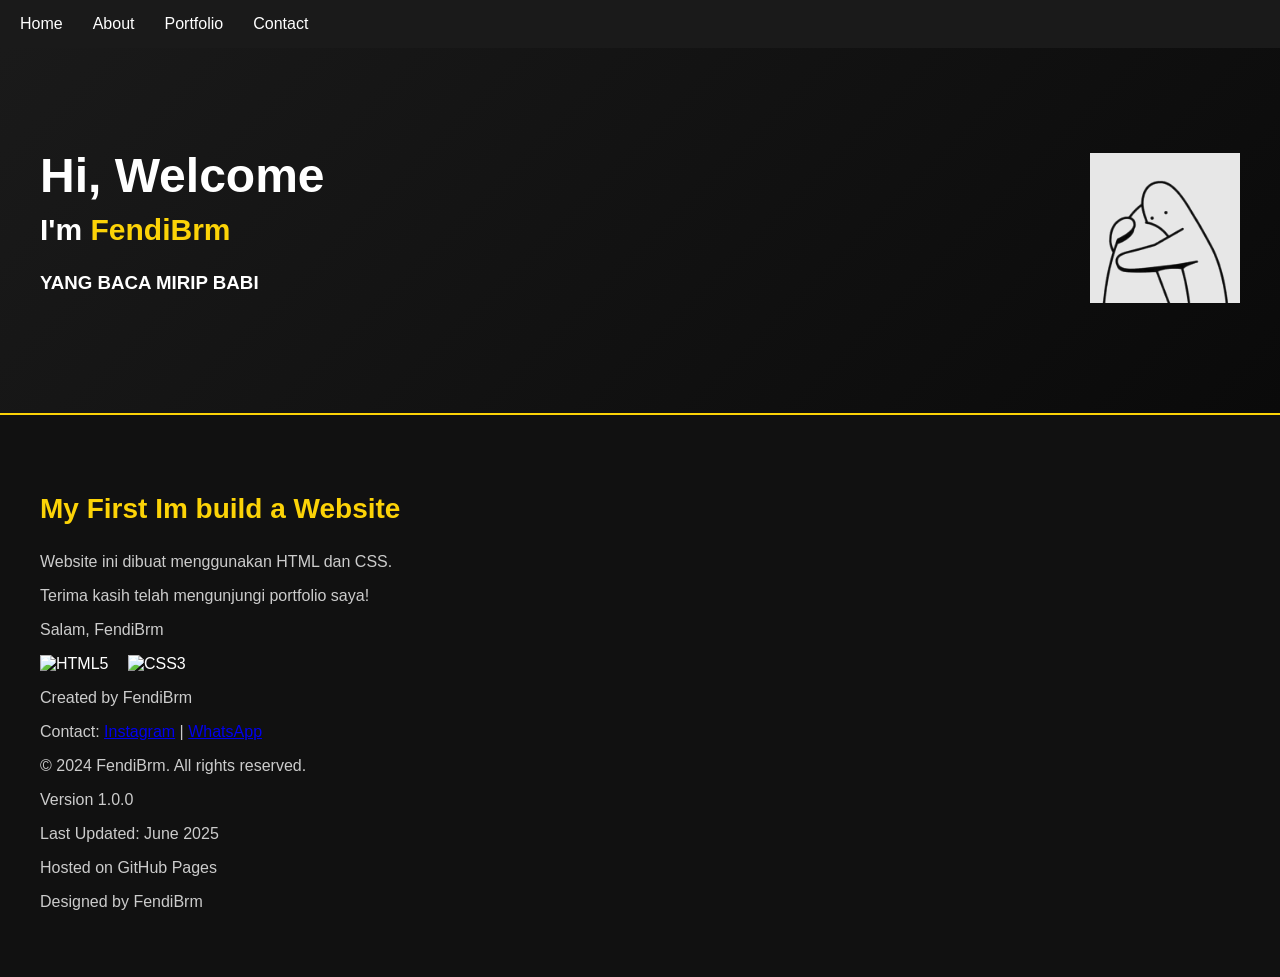
==== index.html @ 729e2243 "Update index.html" ====
<!DOCTYPE html>
<html lang="en">
<head>
    <meta charset="UTF-8">
    <meta name="viewport" content="width=device-width, initial-scale=1.0">
    <title>FendiBrm | Portfolio</title>
    <link rel="stylesheet" href="style.css">
</head>
<body>
    <nav class="navbar">
        <div class="hamburger" id="hamburger">
            <span></span>
            <span></span>
            <span></span>
        </div>
        <ul class="nav-menu" id="navMenu">
            <li><a href="index.html">Home</a></li>
            <li><a href="about.html">About</a></li>
            <li><a href="portfolio.html">Portfolio</a></li>
            <li><a href="contact.html">Contact</a></li>
        </ul>
    </nav>

    <section class="hero">
        <div class="hero-text">
            <h1>Hi, Welcome</h1>
            <h2>I'm <span>FendiBrm</span></h2>
            <h3>YANG BACA MIRIP BABI</h3>
        </div>
            <div>
        <div class="hero-logo">
            <img src="Hugs.jpg" alt="Logo">
        </div>
    </section>

    <section class="content">
        <h3>My First Im build a Website</h3>
        <p>Website ini dibuat menggunakan HTML dan CSS.</p>
        <p>Terima kasih telah mengunjungi portfolio saya!</p>
        <p>Salam, FendiBrm</p>

        <div class="icons">
            <img src="https://upload.wikimedia.org/wikipedia/commons/6/61/HTML5_logo_and_wordmark.svg" alt="HTML5">
            <img src="https://upload.wikimedia.org/wikipedia/commons/d/d5/CSS3_logo_and_wordmark.svg" alt="CSS3">
        </div>
        <div class="footer">
            <p>Created by FendiBrm</p>
            <p>Contact:
                <a href="https://www.instagram.com/imfndisnt__/">Instagram</a> |
                <a href="https://wa.me/6282136658391">WhatsApp</a>
                <p>© 2024 FendiBrm. All rights reserved.</p>
                <p>Version 1.0.0</p>
                <p>Last Updated: June 2025</p>
                <p>Hosted on GitHub Pages</p>
                <p>Designed by FendiBrm</p>
        </div>
    </section>
<script>
        const hamburger = document.getElementById('hamburger');
        const navMenu = document.getElementById('navMenu');

        hamburger.addEventListener('click', () => {
            hamburger.classList.toggle('active');
            navMenu.classList.toggle('active');
        });

        // Tutup menu saat link diklik
        document.querySelectorAll('.nav-menu a').forEach(link => {
            link.addEventListener('click', () => {
                hamburger.classList.remove('active');
                navMenu.classList.remove('active');
            });
        });
    </script>
</body>
</html>
---- style.css ----
/* ---- GENERAL ---- */
* {
    box-sizing: border-box;
}

html {
    scroll-behavior: smooth;
}

body {
    margin: 0;
    font-family: 'Poppins', sans-serif;
    background: #0a0a0a;
    color: white;
    overflow-x: hidden;
}

/* ---- NAVBAR ---- */
.navbar {
    background: #1a1a1a;
    padding: 15px 20px;
    position: relative;
    box-shadow: 0 2px 10px rgba(0, 0, 0, 0.5);
    display: flex;
    justify-content: space-between;
    align-items: centerr
}

.hamburger {
    display: none;
    flex-direction: column;
    cursor: pointer;
    gap: 5px;
}

.hamburger span {
    width: 25px;
    height: 3px;
    background-color: #fcd307;
    border-radius: 2px;
    transition: all 0.3s ease;
}

.hamburger.active span:nth-child(1) {
    transform: rotate(45deg) translate(10px, 10px);
}

.hamburger.active span:nth-child(2) {
    opacity: 0;
}

.hamburger.active span:nth-child(3) {
    transform: rotate(-45deg) translate(8px, -7px);
}

.nav-menu {
    list-style: none;
    display: flex;
    gap: 30px;
    margin: 0;
    padding: 0;
}

.nav-menu a {
    color: white;
    text-decoration: none;
    font-weight: 500;
    transition: color 0.3s ease;
}

.nav-menu a:hover {
    color: #fcd307;
}

/* ---- HERO SECTION ---- */
.hero {
    background: linear-gradient(135deg, #1a1a1a, #0a0a0a);
    padding: 100px 40px;
    position: relative;
    display: flex;
    align-items: center;
    justify-content: space-between;
}

.hero-text {
    flex: 1;
}

.hero-logo {
    position: absolute;
    right: 40px;
    top: 50%;
    transform: translateY(-50%);
}

.hero-logo img {
    width: 150px;
    opacity: 0.9;
    filter: brightness(1.1);
}

.hero-text h1 {
    font-size: 48px;
    margin: 0;
    font-weight: 600;
    color: #ffffff;
}

.hero-text h2 {
    font-size: 30px;
    margin-top: 10px;
}

.hero-text h2 span {
    color: #fcd307; /* warna kuning */
    font-weight: 700;
}

/* ---- CONTENT SECTION ---- */
.content {
    background: #111111;
    padding: 50px 40px;
    border-top: 2px solid #fcd307;
}

.content h3 {
    font-size: 28px;
    color: #fcd307;
}

.content p {
    font-size: 16px;
    color: #cccccc;
}

/* ---- ICONS ---- */
.icons img {
    width: 70px;
    margin-right: 15px;
    filter: brightness(1.1);
}

/* ---- RESPONSIVE ---- */
@media (max-width: 600px) {
    .hamburger {
        display: flex;
    }

    .nav-menu {
        position: absolute;
        top: 60px;
        left: 0;
        width: 100%;
        flex-direction: column;
        background: #1a1a1a;
        gap: 0;
        max-height: 0;
        overflow: hidden;
        transition: max-height 0.3s ease;
    }

    .nav-menu.active {
        max-height: 500px;
    }

    .nav-menu li {
        padding: 15px 20px;
        border-bottom: 1px solid #333;
    }

    .nav-menu a {
        display: block;
    }

    .hero-text h1 {
        font-size: 36px;
    }
    .hero-text h2 {
        font-size: 24px;
    }
    .icons img {
        width: 55px;
    }
}

/* ---- ABOUT SECTION ---- */
.about-section {
    background: #111111;
    padding: 60px 40px;
    min-height: 100vh;
    display: flex;
    align-items: center;
}

.about-container {
    max-width: 1000px;
    margin: 0 auto;
    width: 100%;
}

.about-section h1 {
    font-size: 42px;
    color: #fcd307;
    margin-bottom: 40px;
    text-align: center;
}

.about-content {
    display: flex;
    gap: 50px;
    align-items: center;
}

.about-text {
    flex: 1;
}

.about-text h2 {
    font-size: 32px;
    color: #ffffff;
    margin-top: 0;
}

.about-text h2 span {
    color: #fcd307;
}

.about-text h3 {
    font-size: 20px;
    color: #fcd307;
    margin-top: 25px;
    margin-bottom: 10px;
}

.about-text p {
    font-size: 16px;
    color: #cccccc;
    line-height: 1.6;
    margin-bottom: 15px;
}

.skills-list {
    list-style: none;
    padding: 0;
    margin: 10px 0 20px 0;
}

.skills-list li {
    font-size: 16px;
    color: #cccccc;
    padding: 8px 0;
    padding-left: 20px;
    position: relative;
}

.skills-list li::before {
    content: "✓";
    color: #fcd307;
    font-weight: bold;
    position: absolute;
    left: 0;
}

.about-image {
    flex: 1;
    text-align: center;
}

.about-image img {
    max-width: 300px;
    width: 100%;
    border-radius: 10px;
    box-shadow: 0 10px 30px rgba(252, 211, 7, 0.2);
}

.about-links {
    margin-top: 30px;
    display: flex;
    gap: 15px;
}

.btn-social {
    display: inline-block;
    padding: 12px 30px;
    background: #fcd307;
    color: #000000;
    text-decoration: none;
    border-radius: 5px;
    font-weight: 600;
    transition: all 0.3s ease;
}

.btn-social:hover {
    background: #ffffff;
    transform: translateY(-2px);
    box-shadow: 0 10px 20px rgba(252, 211, 7, 0.3);
}

/* ---- FOOTER SECTION ---- */
.footer-section {
    background: #1a1a1a;
    padding: 30px 40px;
    text-align: center;
    border-top: 2px solid #fcd307;
}

.footer-section p {
    margin: 10px 0;
    font-size: 14px;
    color: #cccccc;
}

/* ---- RESPONSIVE ABOUT ---- */
@media (max-width: 768px) {
    .about-content {
        flex-direction: column;
        gap: 30px;
    }

    .about-image img {
        max-width: 250px;
    }

    .about-section h1 {
        font-size: 32px;
    }

    .about-text h2 {
        font-size: 24px;
    }

    .about-links {
        flex-direction: column;
    }

    .btn-social {
        width: 100%;
        text-align: center;
    }
}


/* ---- CONTACT SECTION ---- */
.contact-section {
    background: #111111;
    padding: 60px 40px;
    min-height: 100vh;
    display: flex;
    align-items: center;
}

.contact-container {
    max-width: 1100px;
    margin: 0 auto;
    width: 100%;
}

.contact-section h1 {
    font-size: 42px;
    color: #fcd307;
    margin-bottom: 10px;
    text-align: center;
}

.contact-subtitle {
    text-align: center;
    font-size: 16px;
    color: #cccccc;
    margin-bottom: 40px;
}

.contact-content {
    display: grid;
    grid-template-columns: 1fr 1fr;
    gap: 50px;
}

.contact-info h2 {
    font-size: 24px;
    color: #fcd307;
    margin-bottom: 30px;
}

.info-item {
    margin-bottom: 30px;
}

.info-item h3 {
    font-size: 16px;
    color: #ffffff;
    margin: 0 0 10px 0;
}

.info-item p {
    margin: 0;
    color: #cccccc;
    font-size: 15px;
}

.info-item a {
    color: #fcd307;
    text-decoration: none;
    transition: color 0.3s ease;
}

.info-item a:hover {
    color: #ffffff;
}

.info-item ul {
    list-style: none;
    padding: 0;
    margin: 0;
}

.info-item ul li {
    color: #cccccc;
    padding: 5px 0;
    padding-left: 20px;
    position: relative;
}

.info-item ul li::before {
    content: "";
    color: #fcd307;
    position: absolute;
    left: 0;
}

.contact-form-wrapper h2 {
    font-size: 24px;
    color: #fcd307;
    margin-bottom: 30px;
}

.contact-form {
    display: flex;
    flex-direction: column;
    gap: 20px;
}

.form-group {
    display: flex;
    flex-direction: column;
}

.form-group label {
    font-size: 14px;
    color: #fcd307;
    margin-bottom: 8px;
    font-weight: 600;
}

.form-group input,
.form-group textarea {
    padding: 12px 15px;
    background: #1a1a1a;
    border: 2px solid #333333;
    border-radius: 5px;
    color: #ffffff;
    font-family: 'Poppins', sans-serif;
    font-size: 14px;
    transition: border-color 0.3s ease;
}

.form-group input:focus,
.form-group textarea:focus {
    outline: none;
    border-color: #fcd307;
    background: #222222;
}

.btn-submit {
    padding: 14px 30px;
    background: #fcd307;
    color: #000000;
    border: none;
    border-radius: 5px;
    font-weight: 600;
    font-size: 16px;
    cursor: pointer;
    transition: all 0.3s ease;
    font-family: 'Poppins', sans-serif;
}

.btn-submit:hover {
    background: #ffffff;
    transform: translateY(-2px);
    box-shadow: 0 10px 20px rgba(252, 211, 7, 0.3);
}

/* ---- RESPONSIVE CONTACT ---- */
@media (max-width: 768px) {
    .contact-content {
        grid-template-columns: 1fr;
        gap: 40px;
    }

    .contact-section h1 {
        font-size: 32px;
    }

    .contact-section {
        padding: 40px 20px;
    }
}

/* ---- PORTFOLIO SECTION ---- */
.portfolio-section {
    background: #111111;
    padding: 60px 40px;
    min-height: 100vh;
}

.portfolio-container {
    max-width: 1200px;
    margin: 0 auto;
    width: 100%;
}

.portfolio-section h1 {
    font-size: 42px;
    color: #fcd307;
    margin-bottom: 10px;
    text-align: center;
}

.portfolio-subtitle {
    text-align: center;
    font-size: 16px;
    color: #cccccc;
    margin-bottom: 40px;
}

.portfolio-filter {
    display: flex;
    justify-content: center;
    gap: 15px;
    margin-bottom: 50px;
    flex-wrap: wrap;
}

.filter-btn {
    padding: 10px 20px;
    background: transparent;
    color: #cccccc;
    border: 2px solid #333333;
    border-radius: 5px;
    cursor: pointer;
    font-family: 'Poppins', sans-serif;
    font-weight: 600;
    transition: all 0.3s ease;
}

.filter-btn:hover,
.filter-btn.active {
    background: #fcd307;
    color: #000000;
    border-color: #fcd307;
}

.portfolio-grid {
    display: grid;
    grid-template-columns: repeat(auto-fit, minmax(300px, 1fr));
    gap: 30px;
}

.portfolio-item {
    opacity: 1;
    transition: opacity 0.3s ease;
}

.portfolio-item.show {
    animation: fadeIn 0.3s ease;
}

@keyframes fadeIn {
    from {
        opacity: 0;
        transform: scale(0.95);
    }
    to {
        opacity: 1;
        transform: scale(1);
    }
}

.portfolio-image {
    position: relative;
    overflow: hidden;
    border-radius: 8px;
    aspect-ratio: 4/3;
}

.portfolio-image img {
    width: 100%;
    height: 100%;
    object-fit: cover;
    transition: transform 0.3s ease;
}

.portfolio-overlay {
    position: absolute;
    top: 0;
    left: 0;
    right: 0;
    bottom: 0;
    background: rgba(252, 211, 7, 0.9);
    display: flex;
    flex-direction: column;
    justify-content: center;
    align-items: center;
    opacity: 0;
    transition: opacity 0.3s ease;
}

.portfolio-image:hover img {
    transform: scale(1.1);
}

.portfolio-image:hover .portfolio-overlay {
    opacity: 1;
}

.portfolio-overlay h3 {
    margin: 0;
    font-size: 20px;
    color: #000000;
    margin-bottom: 5px;
}

.portfolio-overlay p {
    margin: 0;
    font-size: 14px;
    color: #333333;
    margin-bottom: 15px;
}

.view-btn {
    padding: 8px 20px;
    background: #000000;
    color: #fcd307;
    text-decoration: none;
    border-radius: 5px;
    font-weight: 600;
    transition: all 0.3s ease;
}

.view-btn:hover {
    background: #333333;
    transform: translateY(-2px);
}

/* ---- RESPONSIVE PORTFOLIO ---- */
@media (max-width: 768px) {
    .portfolio-section {
        padding: 40px 20px;
    }

    .portfolio-section h1 {
        font-size: 32px;
    }

    .portfolio-grid {
        grid-template-columns: 1fr;
    }

    .portfolio-filter {
        gap: 10px;
    }

    .filter-btn {
        padding: 8px 15px;
        font-size: 14px;
    }
    /*---- RESPONSIVE (Hanya CSS Toggle) ---- */
    @media (max-width: 600px) {
        .hamburger {
            display: flex;
    }  
        .nav-menu {
        position: absolute;
        top: 60px;
        left: 0;
        width: 100%;
        flex-direction: column;
        background: #1a1a1a;
        gap: 0;
        max-height: 0;
        overflow: hidden;
        transition: max-height 0.5s ease;
        z-index: 10;
    }
        ..menu-checkbox:checked ~ .nav-menu {
        max-height: 500px;
    }
       .menu-checkbox:checked + .hamburger span:nth-child(1) {
        transform: rotate(45deg) translate(5px, 6px);
    } .menu-checkbox:checked + .hamburger span:nth-child(2) {
        opacity: 0;
    }
        .menu-checkbox:checked + .hamburger span:nth-child(3) {
        transform: rotate(-45deg) translate(5px, -6px);
    }
        
}
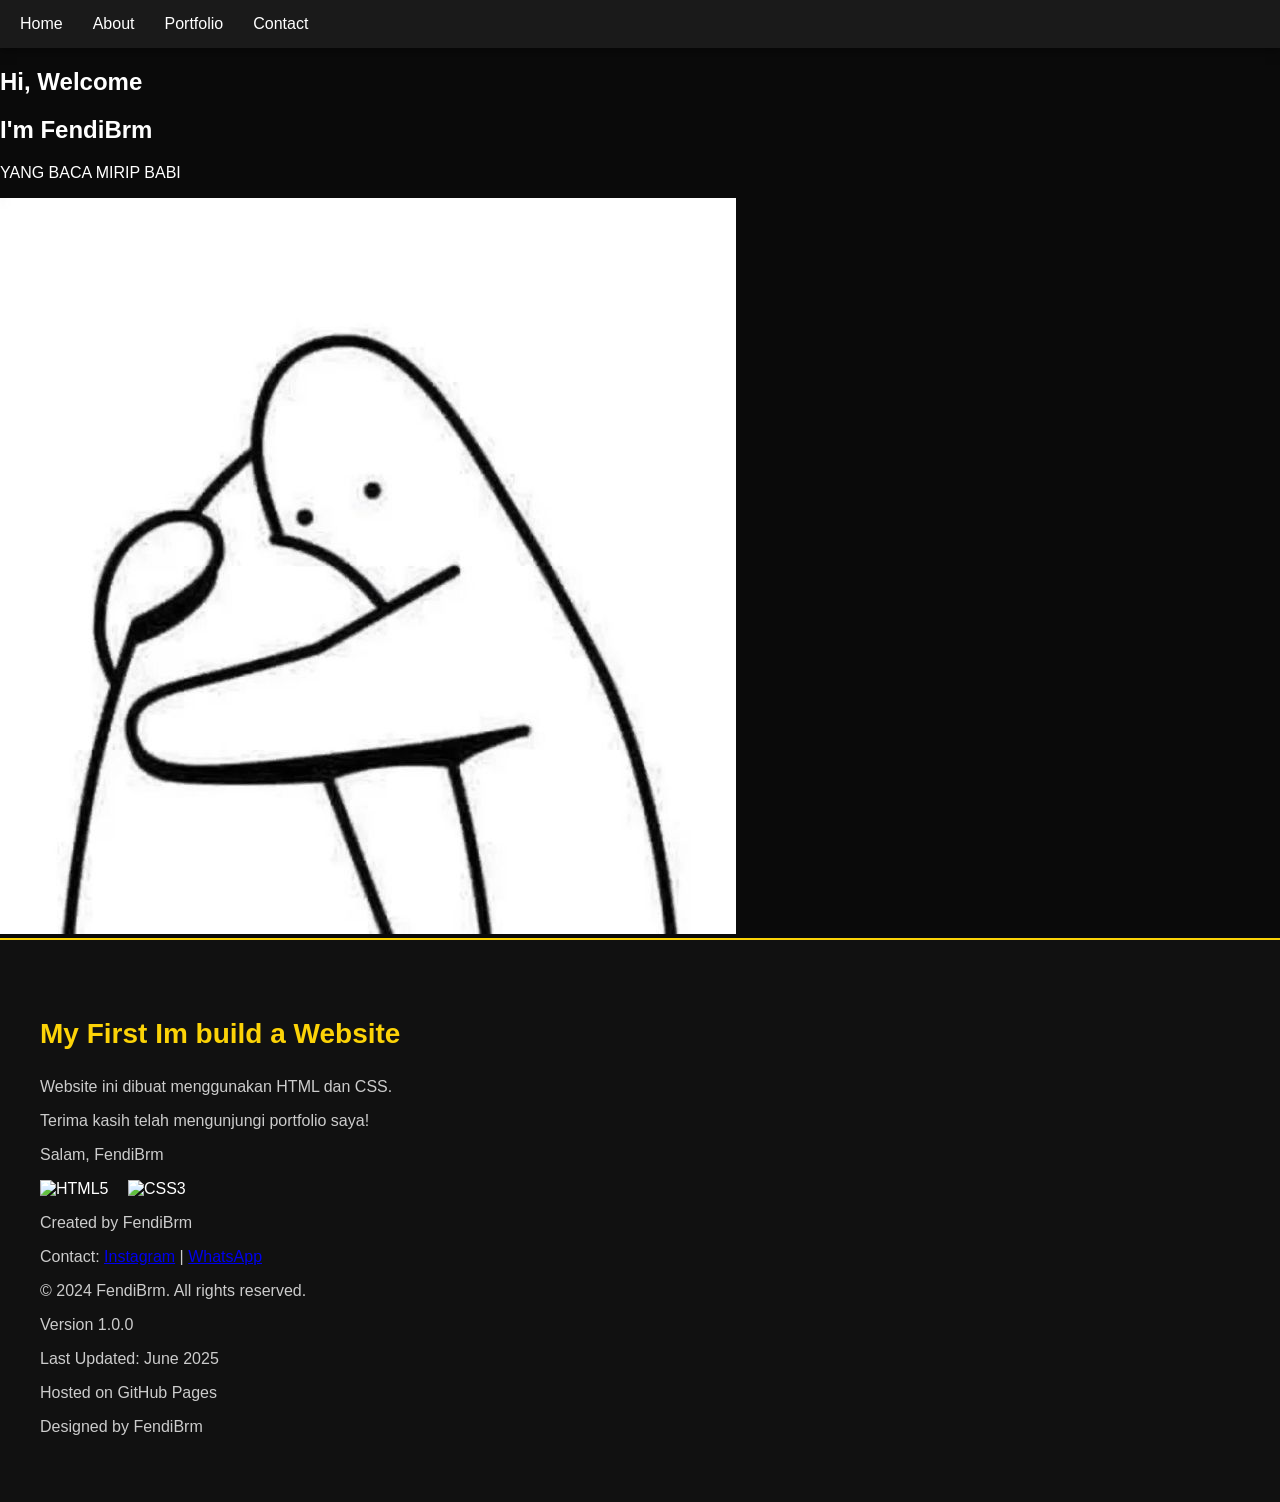
==== commit 6caa5ed2: "Update index.html" ====
--- a/index.html
+++ b/index.html
@@ -21,14 +21,14 @@
         </ul>
     </nav>
 
-    <section class="hero">
-        <div class="hero-text">
+    <section class="header-cotainer">
+        <div class="text-content">
             <h1>Hi, Welcome</h1>
             <h2>I'm <span>FendiBrm</span></h2>
-            <h3>YANG BACA MIRIP BABI</h3>
+            <p>YANG BACA MIRIP BABI</p>
         </div>
             <div>
-        <div class="hero-logo">
+        <div class="image-content">
             <img src="Hugs.jpg" alt="Logo">
         </div>
     </section>
@@ -79,3 +79,4 @@
 
 
 
+
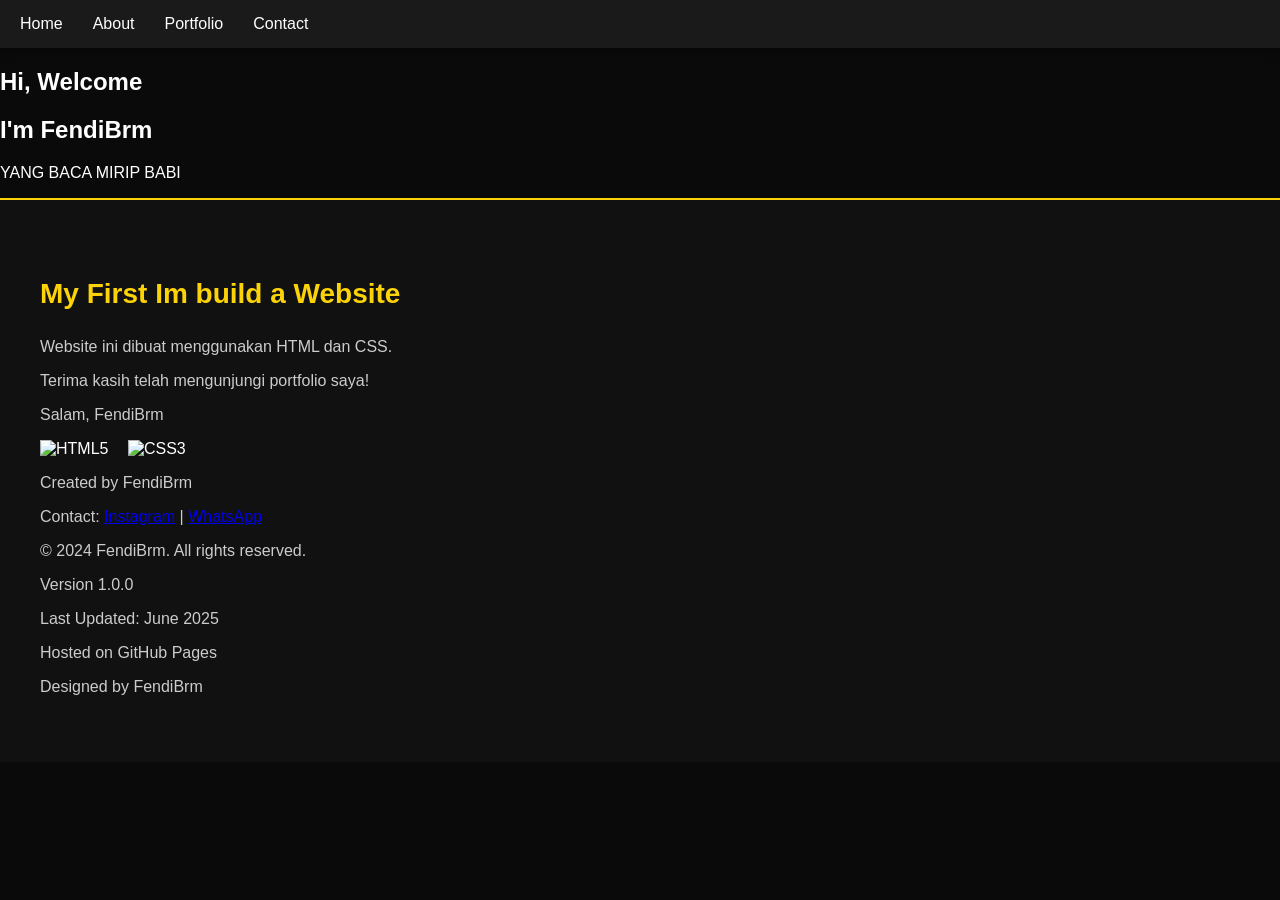
==== commit 39488da3: "Update index.html" ====
--- a/index.html
+++ b/index.html
@@ -1,5 +1,5 @@
 <!DOCTYPE html>
-<html lang="en">
+<html lang="id">
 <head>
     <meta charset="UTF-8">
     <meta name="viewport" content="width=device-width, initial-scale=1.0">
@@ -28,9 +28,6 @@
             <p>YANG BACA MIRIP BABI</p>
         </div>
             <div>
-        <div class="image-content">
-            <img src="Hugs.jpg" alt="Logo">
-        </div>
     </section>
 
     <section class="content">
@@ -80,3 +77,5 @@
 
 
 
+
+
--- a/style.css
+++ b/style.css
@@ -21,9 +21,6 @@
     padding: 15px 20px;
     position: relative;
     box-shadow: 0 2px 10px rgba(0, 0, 0, 0.5);
-    display: flex;
-    justify-content: space-between;
-    align-items: centerr
 }
 
 .hamburger {
@@ -80,23 +77,6 @@
     display: flex;
     align-items: center;
     justify-content: space-between;
-}
-
-.hero-text {
-    flex: 1;
-}
-
-.hero-logo {
-    position: absolute;
-    right: 40px;
-    top: 50%;
-    transform: translateY(-50%);
-}
-
-.hero-logo img {
-    width: 150px;
-    opacity: 0.9;
-    filter: brightness(1.1);
 }
 
 .hero-text h1 {
@@ -673,35 +653,5 @@
         padding: 8px 15px;
         font-size: 14px;
     }
-    /*---- RESPONSIVE (Hanya CSS Toggle) ---- */
-    @media (max-width: 600px) {
-        .hamburger {
-            display: flex;
-    }  
-        .nav-menu {
-        position: absolute;
-        top: 60px;
-        left: 0;
-        width: 100%;
-        flex-direction: column;
-        background: #1a1a1a;
-        gap: 0;
-        max-height: 0;
-        overflow: hidden;
-        transition: max-height 0.5s ease;
-        z-index: 10;
-    }
-        ..menu-checkbox:checked ~ .nav-menu {
-        max-height: 500px;
-    }
-       .menu-checkbox:checked + .hamburger span:nth-child(1) {
-        transform: rotate(45deg) translate(5px, 6px);
-    } .menu-checkbox:checked + .hamburger span:nth-child(2) {
-        opacity: 0;
-    }
-        .menu-checkbox:checked + .hamburger span:nth-child(3) {
-        transform: rotate(-45deg) translate(5px, -6px);
-    }
-        
-}
-
+}
+
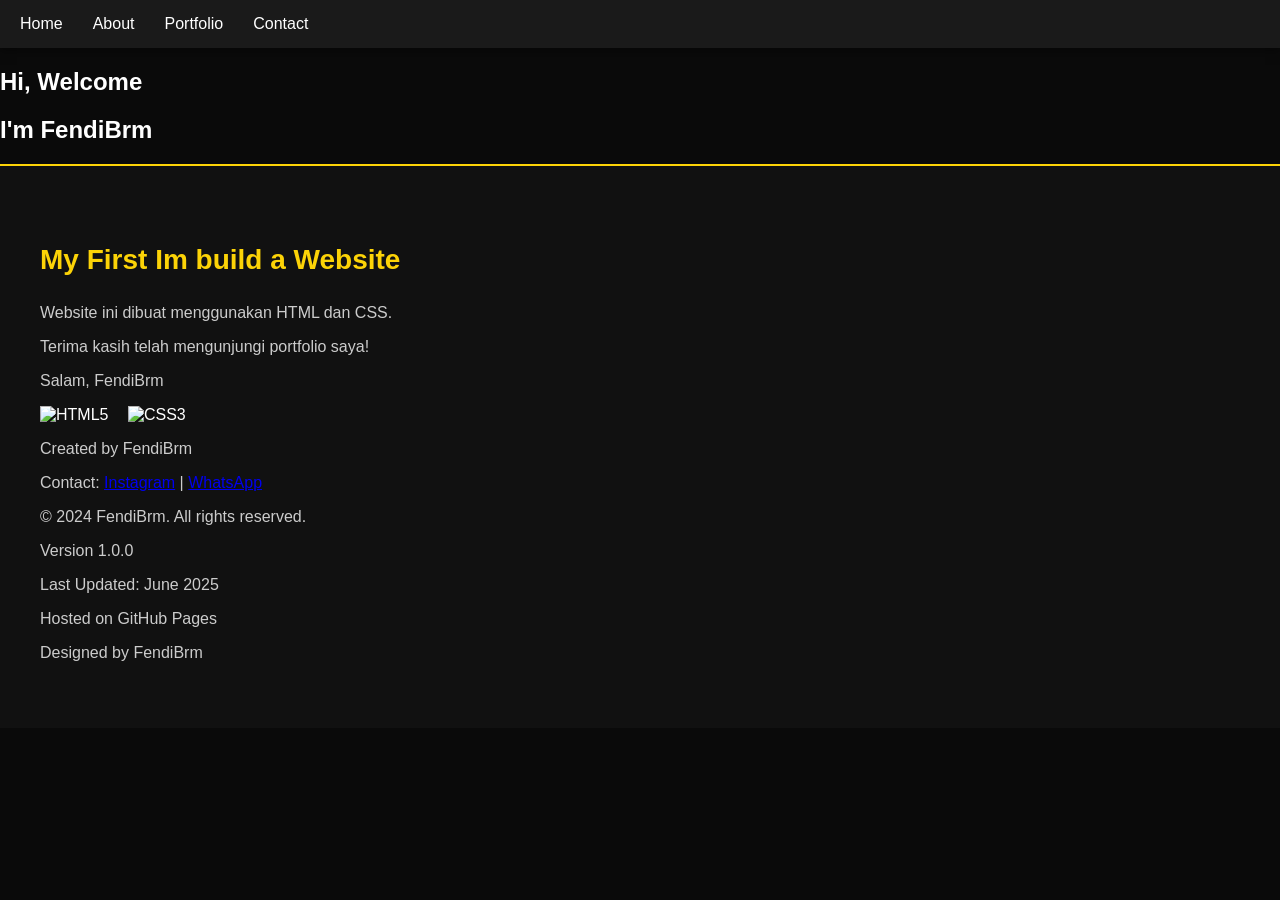
==== commit 568b36c7: "Update index.html" ====
--- a/index.html
+++ b/index.html
@@ -25,7 +25,6 @@
         <div class="text-content">
             <h1>Hi, Welcome</h1>
             <h2>I'm <span>FendiBrm</span></h2>
-            <p>YANG BACA MIRIP BABI</p>
         </div>
             <div>
     </section>
@@ -79,3 +78,4 @@
 
 
 
+
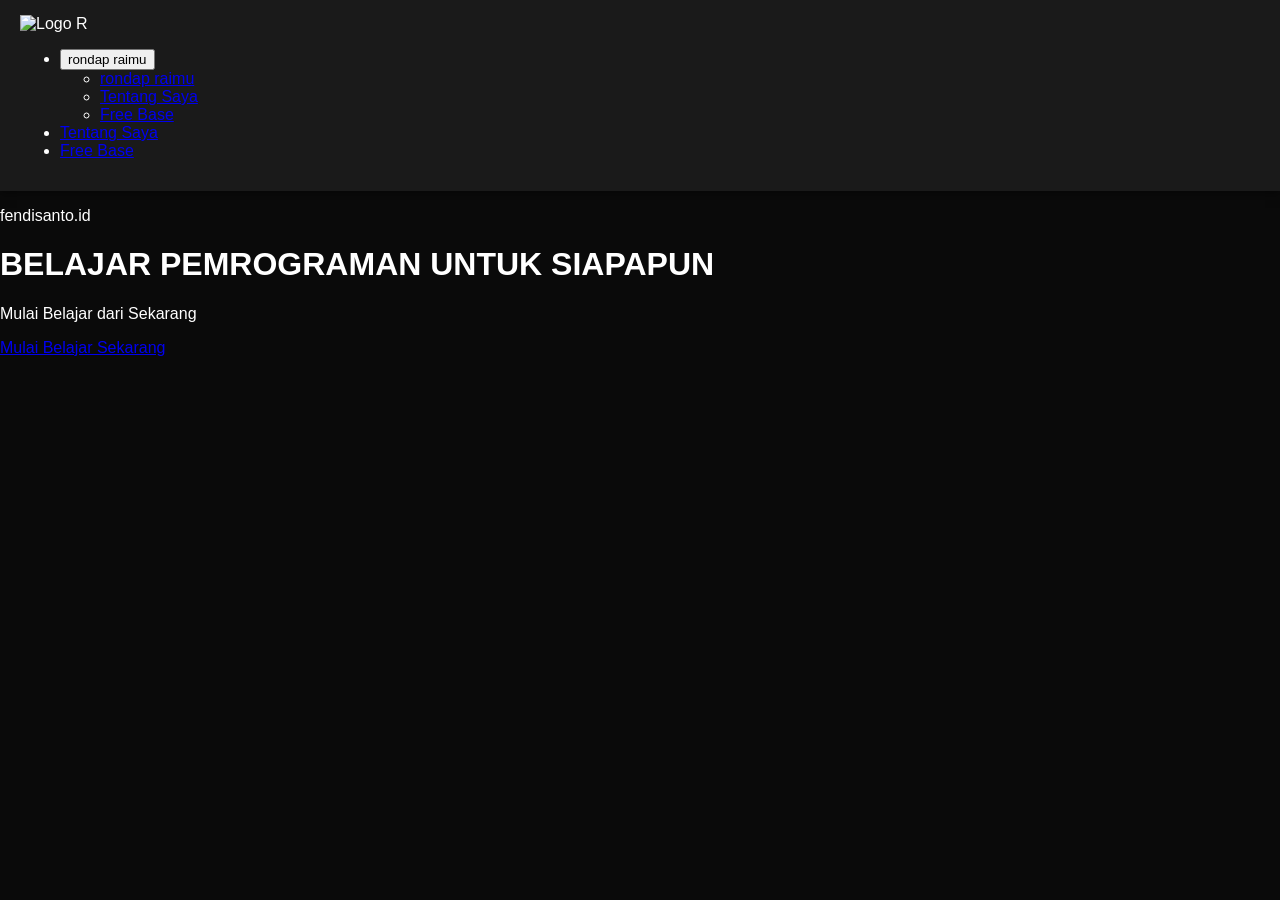
==== commit 434d80a0: "Create index.html" ====
--- a/index.html
+++ b/index.html
@@ -1,81 +1,70 @@
-<!DOCTYPE html>
-<html lang="id">
-<head>
-    <meta charset="UTF-8">
-    <meta name="viewport" content="width=device-width, initial-scale=1.0">
-    <title>FendiBrm | Portfolio</title>
-    <link rel="stylesheet" href="style.css">
-</head>
-<body>
-    <nav class="navbar">
-        <div class="hamburger" id="hamburger">
-            <span></span>
-            <span></span>
-            <span></span>
-        </div>
-        <ul class="nav-menu" id="navMenu">
-            <li><a href="index.html">Home</a></li>
-            <li><a href="about.html">About</a></li>
-            <li><a href="portfolio.html">Portfolio</a></li>
-            <li><a href="contact.html">Contact</a></li>
-        </ul>
-    </nav>
-
-    <section class="header-cotainer">
-        <div class="text-content">
-            <h1>Hi, Welcome</h1>
-            <h2>I'm <span>FendiBrm</span></h2>
-        </div>
-            <div>
-    </section>
-
-    <section class="content">
-        <h3>My First Im build a Website</h3>
-        <p>Website ini dibuat menggunakan HTML dan CSS.</p>
-        <p>Terima kasih telah mengunjungi portfolio saya!</p>
-        <p>Salam, FendiBrm</p>
-
-        <div class="icons">
-            <img src="https://upload.wikimedia.org/wikipedia/commons/6/61/HTML5_logo_and_wordmark.svg" alt="HTML5">
-            <img src="https://upload.wikimedia.org/wikipedia/commons/d/d5/CSS3_logo_and_wordmark.svg" alt="CSS3">
-        </div>
-        <div class="footer">
-            <p>Created by FendiBrm</p>
-            <p>Contact:
-                <a href="https://www.instagram.com/imfndisnt__/">Instagram</a> |
-                <a href="https://wa.me/6282136658391">WhatsApp</a>
-                <p>© 2024 FendiBrm. All rights reserved.</p>
-                <p>Version 1.0.0</p>
-                <p>Last Updated: June 2025</p>
-                <p>Hosted on GitHub Pages</p>
-                <p>Designed by FendiBrm</p>
-        </div>
-    </section>
-<script>
-        const hamburger = document.getElementById('hamburger');
-        const navMenu = document.getElementById('navMenu');
-
-        hamburger.addEventListener('click', () => {
-            hamburger.classList.toggle('active');
-            navMenu.classList.toggle('active');
-        });
-
-        // Tutup menu saat link diklik
-        document.querySelectorAll('.nav-menu a').forEach(link => {
-            link.addEventListener('click', () => {
-                hamburger.classList.remove('active');
-                navMenu.classList.remove('active');
-            });
-        });
-    </script>
-</body>
-</html>
-
-
-
-
-
-
-
-
-
+<!DOCTYPE html>
+<html lang="id">
+<head>
+    <meta charset="UTF-8">
+    <meta name="viewport" content="width=device-width, initial-scale=1.0">
+    <title>ini website milik fendi pertama</title>
+    <link rel="stylesheet" href="style.css"> </head>
+<body>
+
+    <header class="navbar">
+        <div class="logo">
+            <img src="logo-baru.png" alt="Logo R" width="30"> 
+        </div>
+        <nav>
+            <ul>
+                <li class="has-submenu">
+                    <button class="submenu-toggle" aria-expanded="false">rondap raimu</button>
+                    <ul class="submenu" aria-hidden="true">
+                        <li><a href="page1.html">rondap raimu</a></li>
+                        <li><a href="page2.html">Tentang Saya</a></li>
+                        <li><a href="page3.html">Free Base</a></li>
+                    </ul>
+                </li>
+                <li><a href="#about">Tentang Saya</a></li>
+                <li><a href="#free base">Free Base</a></li>
+            </ul>
+        </nav>
+    </header>
+
+    <main class="hero-section">
+        <div class="hero-content">
+            <p class="website-domain">fendisanto.id</p>
+            
+            <h1>BELAJAR PEMROGRAMAN UNTUK SIAPAPUN</h1>
+            
+            <p class="slogan">Mulai Belajar dari Sekarang </p>
+            
+            <a href="mulai.html" class="cta-button">Mulai Belajar Sekarang</a>
+        </div>
+        </main>
+
+    <script>
+        // Toggle submenu saat tombol diklik; tutup saat klik di luar
+        document.addEventListener('click', function(e) {
+            const toggle = e.target.closest('.submenu-toggle');
+
+            if (toggle) {
+                const li = toggle.parentElement;
+                const submenu = li.querySelector('.submenu');
+                const expanded = toggle.getAttribute('aria-expanded') === 'true';
+                toggle.setAttribute('aria-expanded', String(!expanded));
+                submenu.setAttribute('aria-hidden', String(expanded));
+                submenu.classList.toggle('open', !expanded);
+                return;
+            }
+
+            // jika klik bukan di dalam elemen .has-submenu, tutup semua submenu
+            if (!e.target.closest('.has-submenu')) {
+                document.querySelectorAll('.submenu.open').forEach(function(s) {
+                    s.classList.remove('open');
+                    const btn = s.parentElement.querySelector('.submenu-toggle');
+                    if (btn) btn.setAttribute('aria-expanded', 'false');
+                    s.setAttribute('aria-hidden', 'true');
+                });
+            }
+        });
+    </script>
+
+    </body>
+  </html>
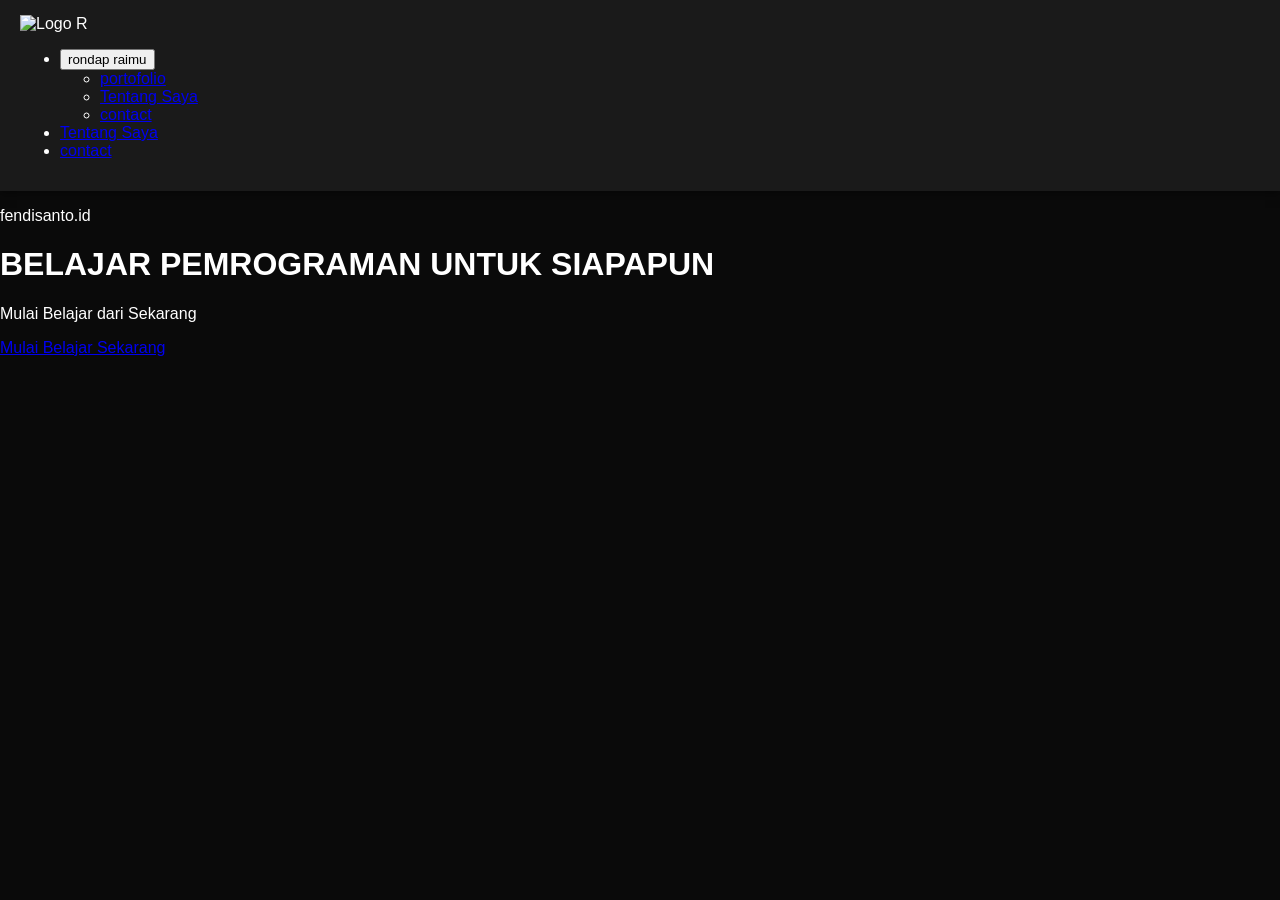
==== commit f3aba5ef: "Update index.html" ====
--- a/index.html
+++ b/index.html
@@ -16,13 +16,13 @@
                 <li class="has-submenu">
                     <button class="submenu-toggle" aria-expanded="false">rondap raimu</button>
                     <ul class="submenu" aria-hidden="true">
-                        <li><a href="page1.html">rondap raimu</a></li>
-                        <li><a href="page2.html">Tentang Saya</a></li>
-                        <li><a href="page3.html">Free Base</a></li>
+                        <li><a href="portofolio.html">portofolio</a></li>
+                        <li><a href="about.html">Tentang Saya</a></li>
+                        <li><a href="contact.html">contact</a></li>
                     </ul>
                 </li>
                 <li><a href="#about">Tentang Saya</a></li>
-                <li><a href="#free base">Free Base</a></li>
+                <li><a href="#contact">contact</a></li>
             </ul>
         </nav>
     </header>
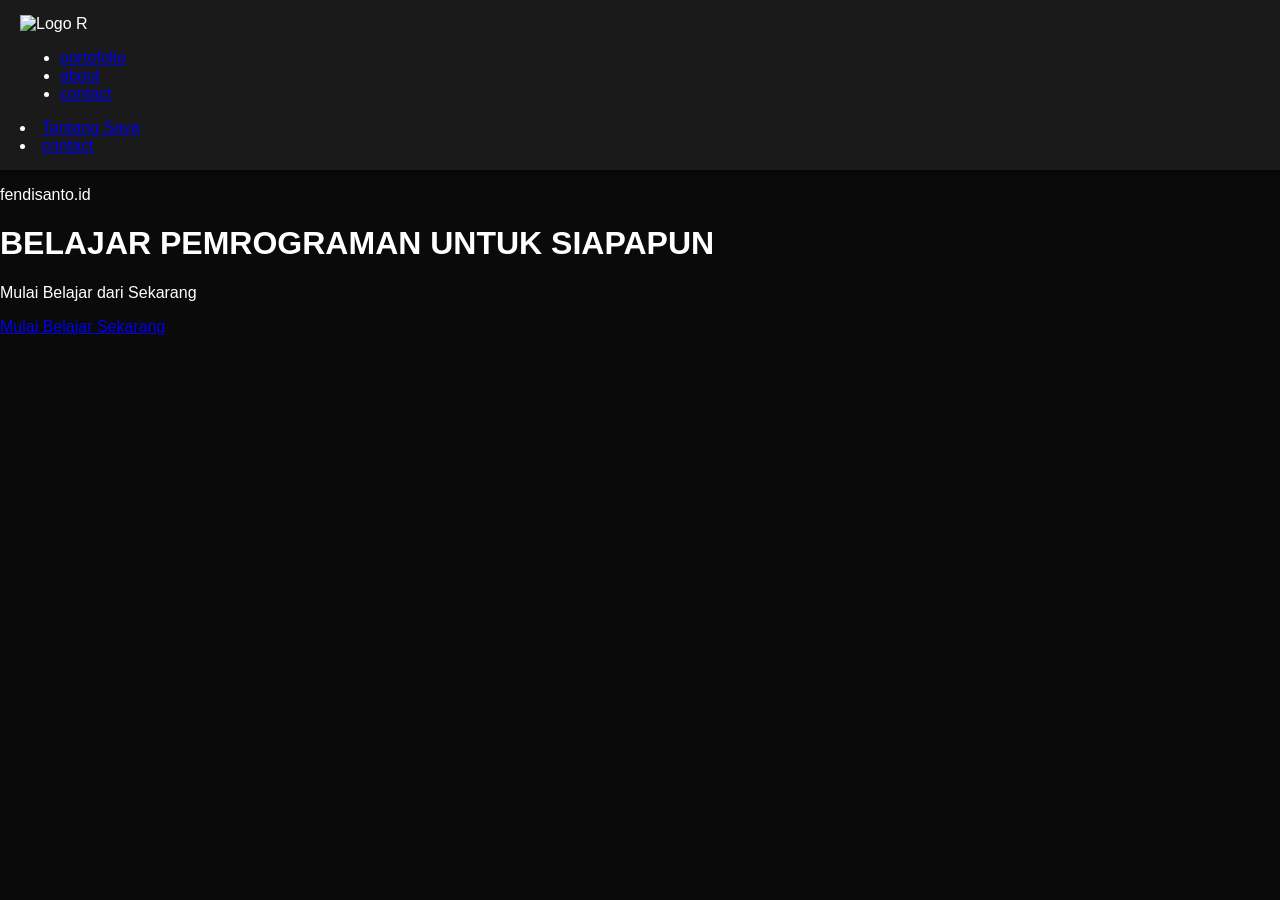
==== commit 52e8d747: "Update index.html" ====
--- a/index.html
+++ b/index.html
@@ -13,11 +13,8 @@
         </div>
         <nav>
             <ul>
-                <li class="has-submenu">
-                    <button class="submenu-toggle" aria-expanded="false">rondap raimu</button>
-                    <ul class="submenu" aria-hidden="true">
                         <li><a href="portofolio.html">portofolio</a></li>
-                        <li><a href="about.html">Tentang Saya</a></li>
+                        <li><a href="about.html">about</a></li>
                         <li><a href="contact.html">contact</a></li>
                     </ul>
                 </li>
